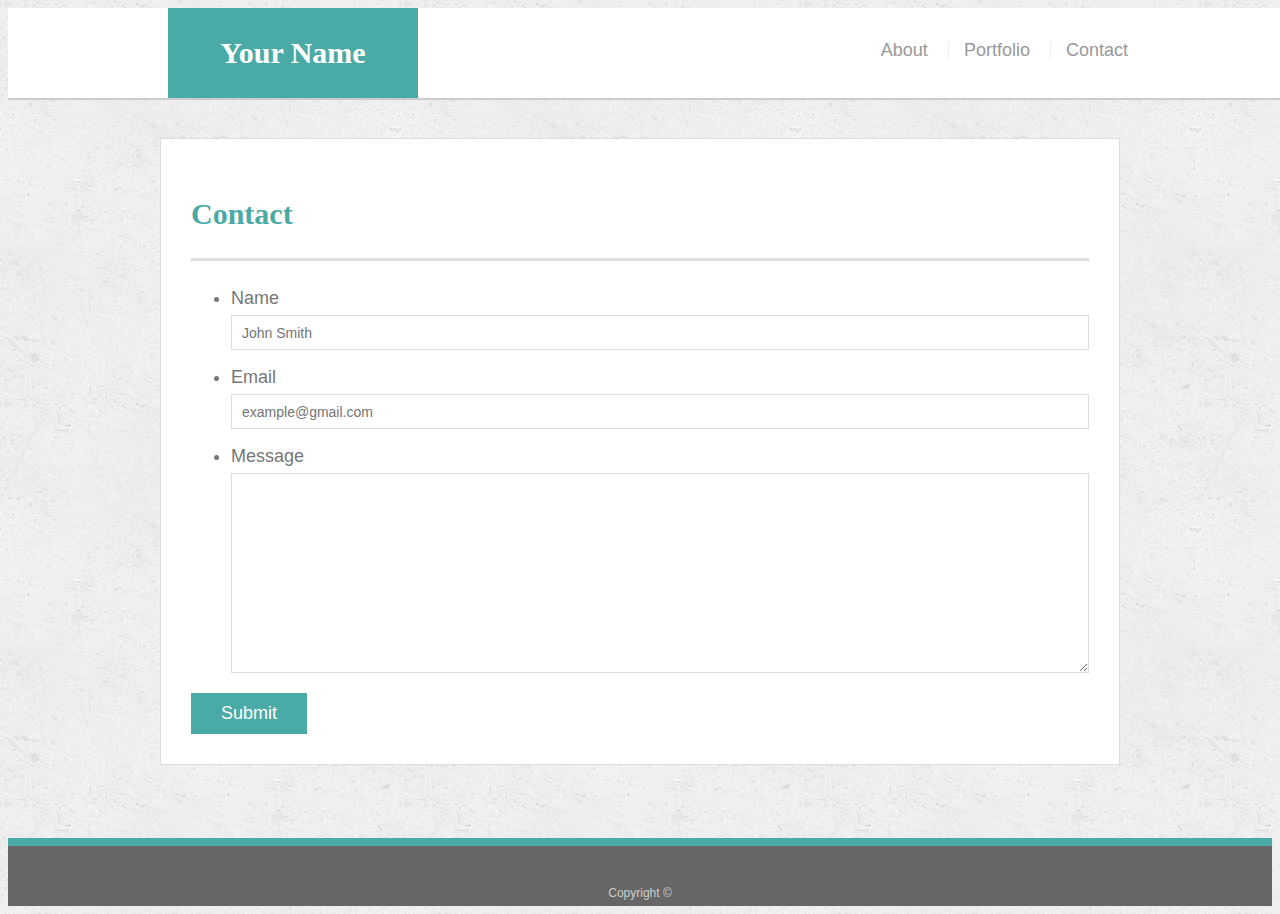
==== contact.html @ e02cdb4a "homework update2" ====
<!doctype html>
<html lang="en-us">

<head>
  <meta charset="UTF-8">
  <title>Contact | Your Name</title>
  <link rel="stylesheet" type="text/css" href="assets/css/style.css">
</head>

<body>

  <header id="masthead">
    <div class="container">
      <a href="index.html" id="logo">Your Name</a>
      <nav>
        <a href="index.html">About</a>
        <a href="portfolio.html">Portfolio</a>
        <a href="contact.html">Contact</a>
      </nav>
    </div>
  </header>

  <div id="main-container" class="container">
    <section class="main-section">
      <h1>Contact</h1>

      <form id="contact-form">
        <ul>
          <li>
            <label for="name">Name</label>
            <input type="text" id="name" name="name" placeholder="John Smith" required="required">
          </li>
          <li>
            <label for="email">Email</label>
            <input type="email" id="email" name="email" placeholder="example@gmail.com" required="required">
          </li>
          <li>
            <label for="message">Message</label>
            <textarea id="message" name="message" required="required"></textarea>
          </li>
        </ul>
        <input type="submit">
      </form>

    </section>

  </div>

  <footer>
    <div class="container">
      Copyright &copy; 
    </div>
  </footer>
</body>

</html>
---- assets/css/style.css ----
body {
  font-family: Arial, "Helvetica Neue", Helvetica, sans-serif;
  font-size: 18px;
  line-height: 34px;
  color: #777777;
  background: url("../images/concrete_seamless.png");
}


* {
  box-sizing: border-box;
}

/* general */

.container {
  width: 100%;
  max-width: 960px;
  margin: 0 auto;
  clear: both;
}

h1,
h2,
h3,
p {
  margin-bottom: 20px;
}

p:last-child {
  margin-bottom: 0;
}

h1,
h2,
h3 {
  font-family: Georgia, Times, "Times New Roman", serif;
  font-weight: 700;
  color: #4aaaa5;
}

h1 {
  padding-bottom: 20px;
  font-size: 30px;
  line-height: 49px;
  border-bottom: 3px solid #dddddd;
}

h2,
h3 {
  font-size: 22px;
}

/* header */

#masthead {
  position: fixed;
  z-index: 99;
  width: 100%;
  margin: 0 0 30px;
  overflow: auto;
  color: #ffffff;
  background: #ffffff;
  border-bottom: 2px solid #cccccc;
}

#logo {
  float: left;
  width: 250px;
  height: 90px;
  font-family: Georgia, Times, "Times New Roman", serif;
  font-size: 30px;
  font-weight: 700;
  line-height: 90px;
  color: #ffffff;
  text-align: center;
  text-decoration: none;
  background: #4aaaa5;
}

nav {
  float: right;
  margin-top: 25px;
}

nav a {
  display: inline-block;
  padding-left: 15px;
  margin-left: 15px;
  line-height: 18px;
  color: #999;
  text-decoration: none;
  border-left: 1px solid #efefef;
}

nav a:first-child {
  border-left: 0 none;
}

/* footer */

footer {
  padding: 30px 0;
  clear: both;
  font-size: 12px;
  color: #ffffff;
  color: #cccccc;
  text-align: center;
  background: #666666;
  border-top: 8px solid #4aaaa5;
  height: 50px;
}

h3, h2 {
  padding-bottom: 20px;
  margin-bottom: 15px;
  line-height: 22px;
  border-bottom: 2px solid #eeeeee;
}

/* main */

#main-container {
  padding-top: 130px;
  min-height: calc(100vh - 70px);
}

.main-section {
  float: left;
  width: 100%;
  max-width: 960px;
  padding: 30px;
  margin: 0 0 40px;
  background: #ffffff;
  border: 1px solid #dddddd;
}

/* portfolio page */

.work {
  position: relative;
  float: left;
  width: 274px;
  margin: 20px 0 25px;
  overflow: auto;
}

.work:nth-child(even) {
  margin-right: 40px;
}

.work img {
  width: 100%;
  border: 0 none;
  opacity: 0.8;
}

.work h3 {
  position: absolute;
  bottom: 20px;
  width: 100%;
  padding: 15px;
  margin-bottom: 0;
  font-weight: 300;
  line-height: 30px;
  color: #ffffff;
  text-align: center;
  background: #4aaaa5;
  border-bottom: 0;
}

.auth-image {
  float: left;
  width: 200px;
  height: auto;
  margin-top: 10px;
  margin-right: 25px;
}

/* contact page */

#contact-form ul {
  margin-bottom: 20px;
}

#contact-form li {
  margin-bottom: 10px;
}

label,
input[type=text],
input[type=email],
textarea {
  display: block;
  width: 100%;
}

input[type=text],
input[type=email],
textarea {
  height: 35px;
  padding: 0 10px;
  font-size: 14px;
  border: 1px solid #dddddd;
}

textarea {
  height: 200px;
}

input[type=submit] {
  padding: 10px 30px;
  font-size: 18px;
  color: #ffffff;
  cursor: pointer;
  background: #4aaaa5;
  border: 0 none;
}

@media only screen and (max-width: 980px) {

  .main-section{
  
    padding: 50px;
    margin-top: 30px;
    height: auto;
    margin-right: 100px
  }
  
  nav{
  
    float: right;
    margin-right: 80px
  }


  }

@media only screen and (max-width: 768px) {

  .main-section{
  
    padding: 50px;
    margin-top: 30px;
    height: auto;
  }
  
  nav{
  
    float: left;
    margin-left: 125px
  }
  
  .auth-image{
  
    width: 50%;
    height: auto;
    float: left;
    margin-right: 25px;
    
  }
  
  #logo{

    float: left;

  }
  }
  
  

@media only screen and (max-width: 640px) {

  .main-section{
  
    padding: 50px;
    margin-top: 30px;
    height: auto;
  }
  
  nav{
  
    float: left;
    margin-left: 150px
  }
  
  .auth-image{
  
    width: 100%;
    height: auto;
    float: left;
    margin-right: 0px;
    
  }
  
  #logo{

    width: 100%;

  }

  .work{

    width: 100%

  }
  }
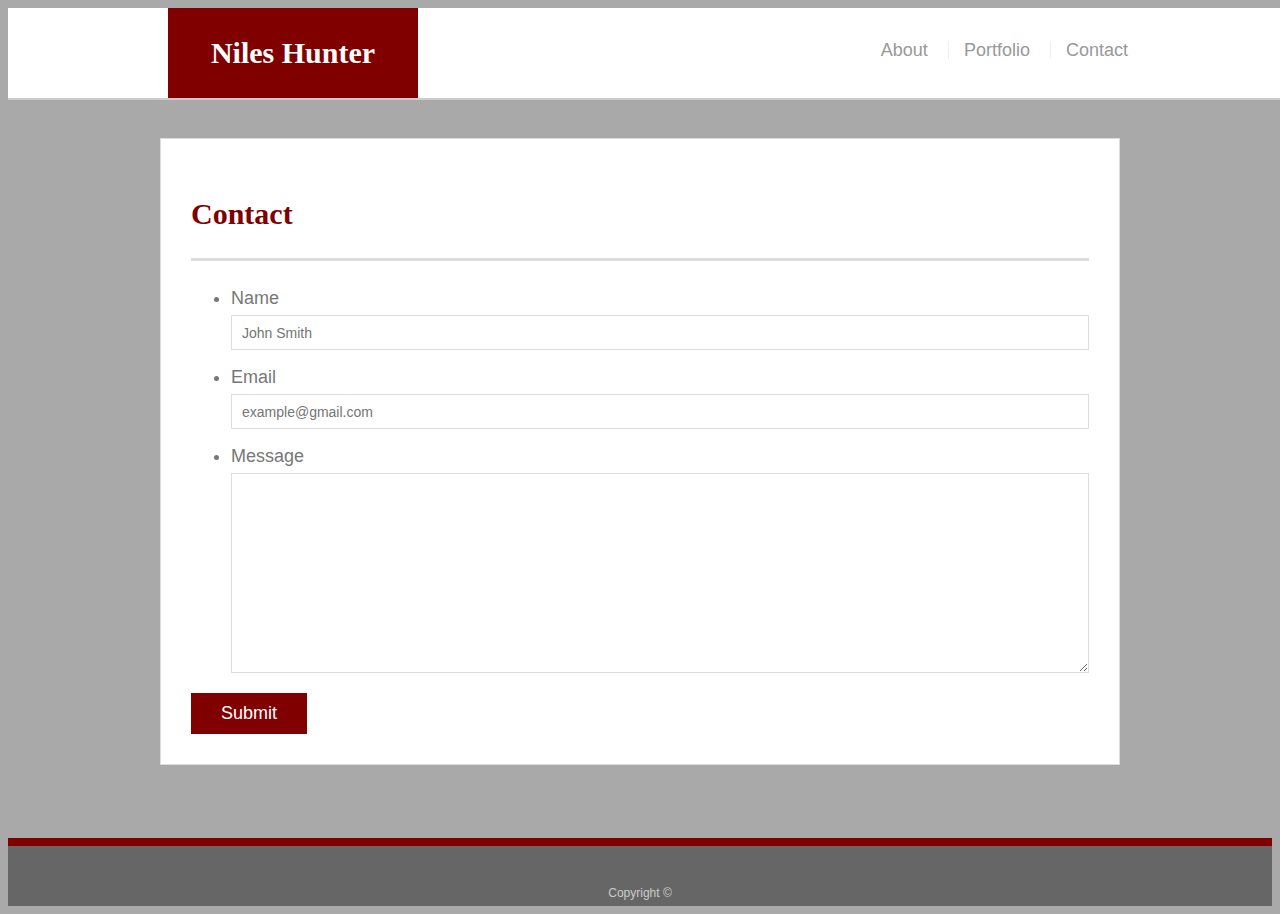
==== commit ccd3460f: "Update" ====
--- a/contact.html
+++ b/contact.html
@@ -3,7 +3,7 @@
 
 <head>
   <meta charset="UTF-8">
-  <title>Contact | Your Name</title>
+  <title>Contact | Niles Hunter</title>
   <link rel="stylesheet" type="text/css" href="assets/css/style.css">
 </head>
 
@@ -11,7 +11,7 @@
 
   <header id="masthead">
     <div class="container">
-      <a href="index.html" id="logo">Your Name</a>
+      <a href="index.html" id="logo">Niles Hunter</a>
       <nav>
         <a href="index.html">About</a>
         <a href="portfolio.html">Portfolio</a>
--- a/assets/css/style.css
+++ b/assets/css/style.css
@@ -3,7 +3,7 @@
   font-size: 18px;
   line-height: 34px;
   color: #777777;
-  background: url("../images/concrete_seamless.png");
+  background-color: darkgray;
 }
 
 
@@ -36,7 +36,7 @@
 h3 {
   font-family: Georgia, Times, "Times New Roman", serif;
   font-weight: 700;
-  color: #4aaaa5;
+  color: maroon;
 }
 
 h1 {
@@ -59,7 +59,7 @@
   width: 100%;
   margin: 0 0 30px;
   overflow: auto;
-  color: #ffffff;
+  color: maroon;
   background: #ffffff;
   border-bottom: 2px solid #cccccc;
 }
@@ -75,7 +75,7 @@
   color: #ffffff;
   text-align: center;
   text-decoration: none;
-  background: #4aaaa5;
+  background: maroon;
 }
 
 nav {
@@ -107,7 +107,7 @@
   color: #cccccc;
   text-align: center;
   background: #666666;
-  border-top: 8px solid #4aaaa5;
+  border-top: 8px solid maroon;
   height: 50px;
 }
 
@@ -165,7 +165,7 @@
   line-height: 30px;
   color: #ffffff;
   text-align: center;
-  background: #4aaaa5;
+  background: maroon;
   border-bottom: 0;
 }
 
@@ -213,7 +213,7 @@
   font-size: 18px;
   color: #ffffff;
   cursor: pointer;
-  background: #4aaaa5;
+  background: maroon;
   border: 0 none;
 }
 
